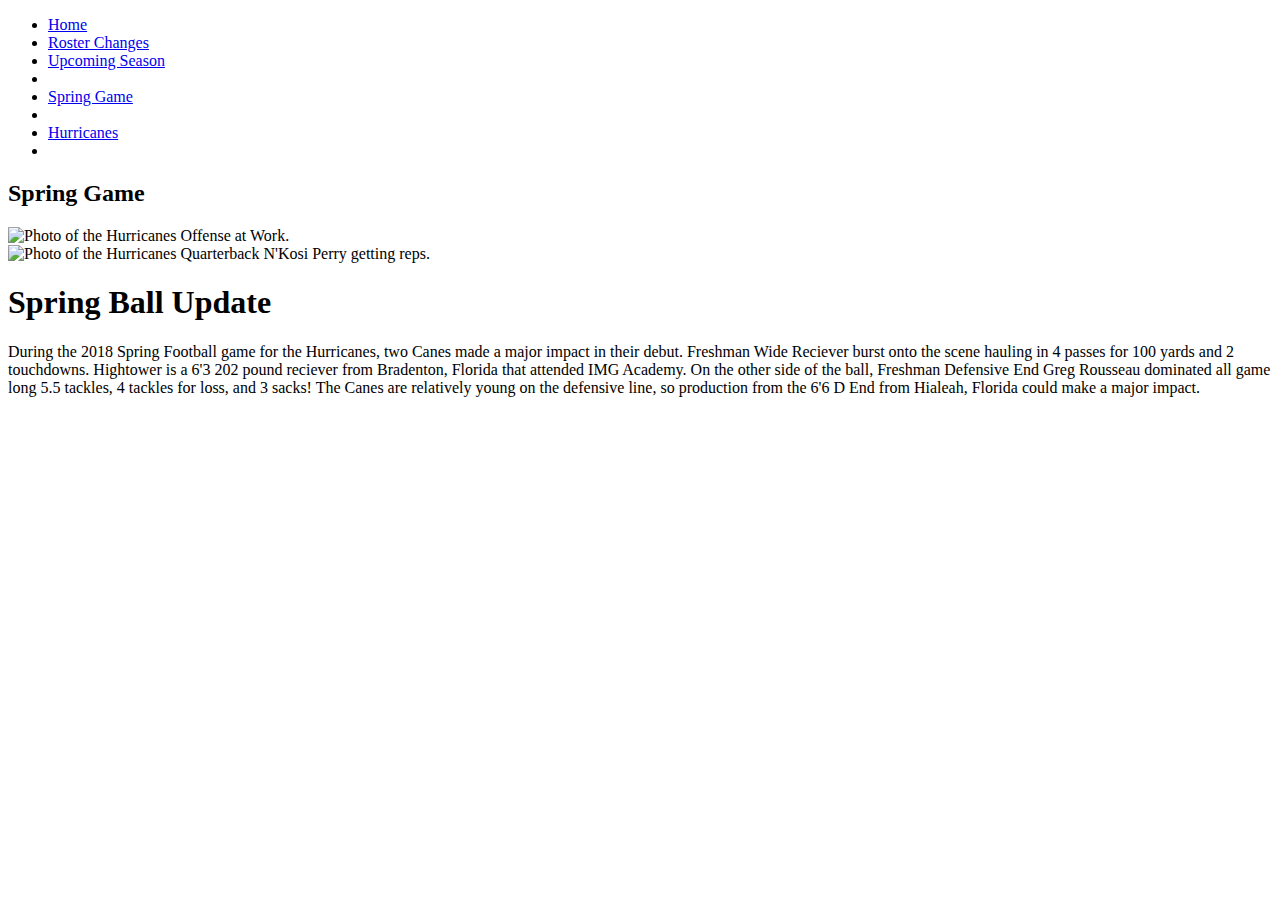
==== picturespage.html @ 225ff12a "deleted a thing" ====
<!DOCTYPE HTML>

<head>
  <title>Miami Hurricanes Football</title>
  <meta charset="utf-8">
  <meta name="author" content="Anthony">
  <meta name="keywords" content="Responsive site">
  <link rel="stylesheet" type="text/css" href="responsivesite.css" media="only screen and (min-width: 960px)">
  <link rel="stylesheet" type="text/css" href="mobile.css" media="only screen and (max-width: 959px)">
</head>

<header>
<nav>
  <ul>
    <li><a href="index.html">Home</a></li>
    <li><a href="roster.html">Roster Changes</a></li>
    <li><a href="season.html">Upcoming Season</a><li>
    <li><a href="picturespage.html">Spring Game</a><li>
    <li><a href="canes.html">Hurricanes</a><li>
  </ul>
</nav>

</header>

<body>

<main>
  <h2>Spring Game</h2>
<div class="boxes">
  <img src="springgame1.jpg" alt="Photo of the Hurricanes Offense at Work." />
</div>

<div class="boxes">
  <img src="springgame2.jpg" alt="Photo of the Hurricanes Quarterback N'Kosi Perry getting reps." />
</div>

<div class="box"><h1>Spring Ball Update</h1><p>During the 2018 Spring Football game for the Hurricanes, two Canes made a major impact in their debut. Freshman Wide Reciever burst onto the scene hauling in 4 passes for 100 yards and 2 touchdowns. Hightower is a 6'3 202 pound reciever from Bradenton, Florida that attended IMG Academy. On the other side of the ball, Freshman Defensive End Greg Rousseau dominated all game long 5.5 tackles, 4 tackles for loss, and 3 sacks! The Canes are relatively young on the defensive line, so production from the 6'6 D End from Hialeah, Florida could make a major impact.</p> </div>









</main>

    <footer> </footer>

</body>


</html>
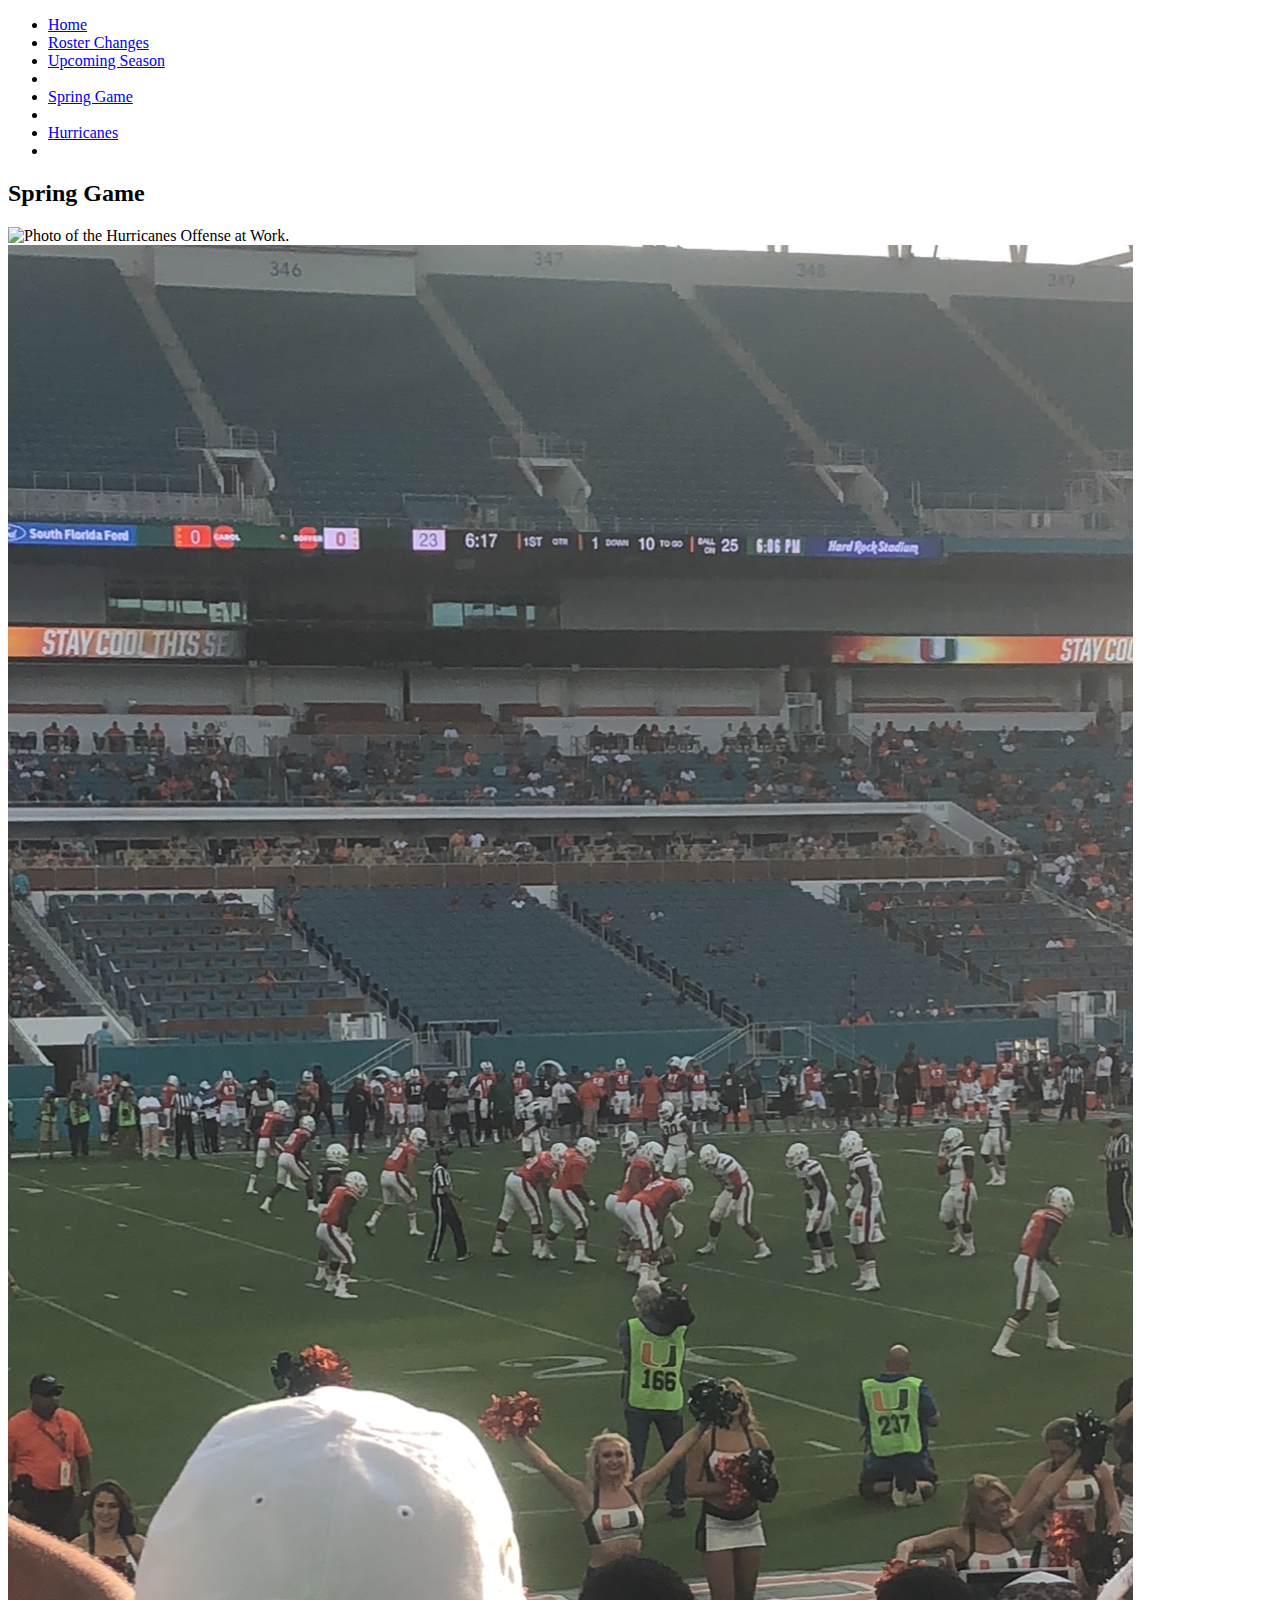
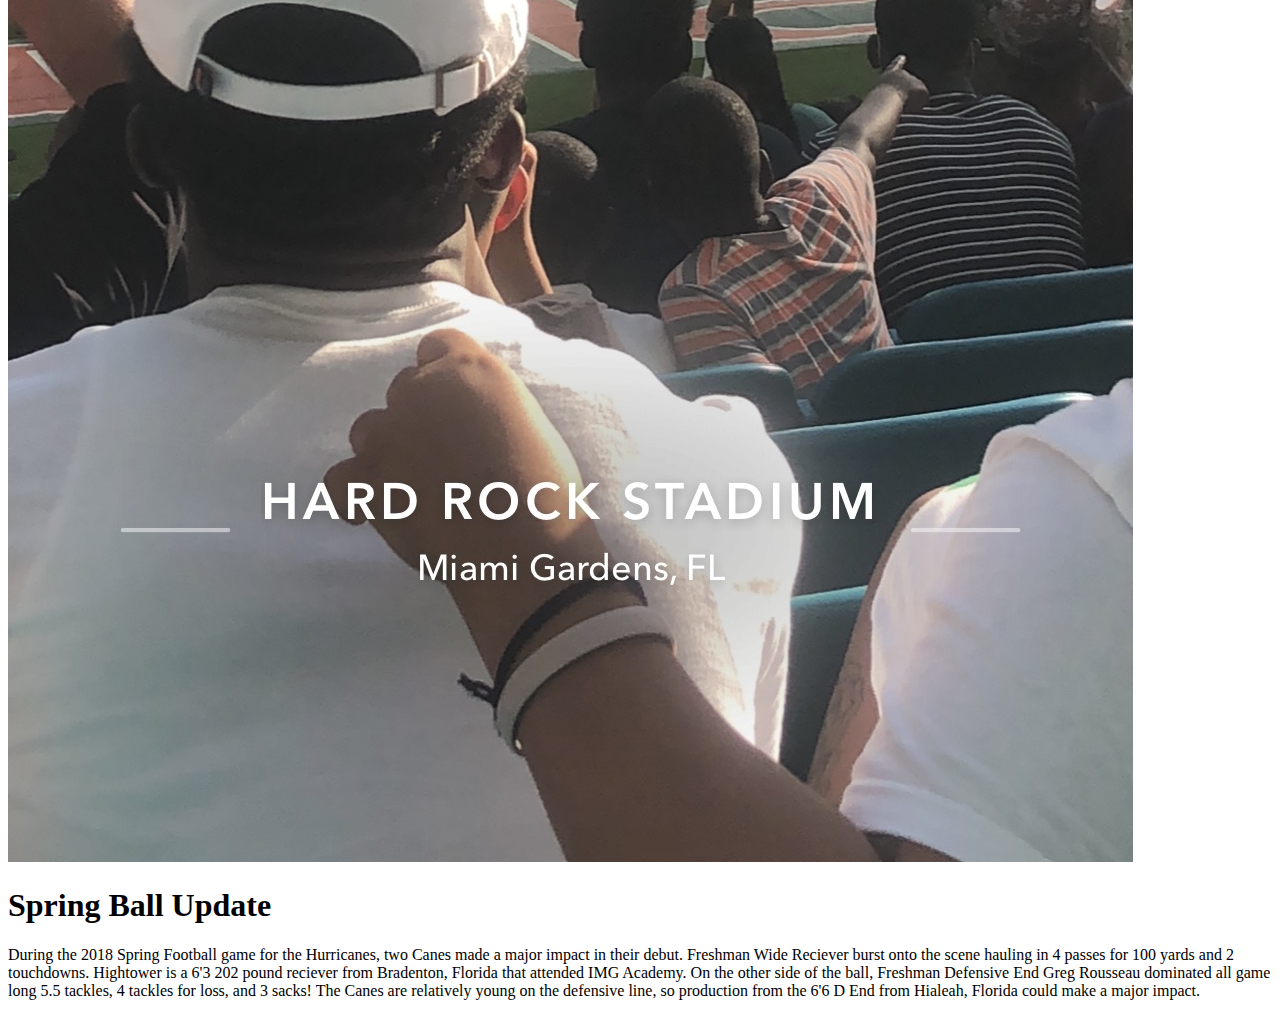
==== commit 7f842f4e: "changed another file name" ====
--- a/picturespage.html
+++ b/picturespage.html
@@ -27,11 +27,11 @@
 <main>
   <h2>Spring Game</h2>
 <div class="boxes">
-  <img src="springgame1.jpg" alt="Photo of the Hurricanes Offense at Work." />
+  <img src="spring1.JPG" alt="Photo of the Hurricanes Offense at Work." />
 </div>
 
 <div class="boxes">
-  <img src="springgame2.jpg" alt="Photo of the Hurricanes Quarterback N'Kosi Perry getting reps." />
+  <img src="spring2.JPG" alt="Photo of the Hurricanes Quarterback N'Kosi Perry getting reps." />
 </div>
 
 <div class="box"><h1>Spring Ball Update</h1><p>During the 2018 Spring Football game for the Hurricanes, two Canes made a major impact in their debut. Freshman Wide Reciever burst onto the scene hauling in 4 passes for 100 yards and 2 touchdowns. Hightower is a 6'3 202 pound reciever from Bradenton, Florida that attended IMG Academy. On the other side of the ball, Freshman Defensive End Greg Rousseau dominated all game long 5.5 tackles, 4 tackles for loss, and 3 sacks! The Canes are relatively young on the defensive line, so production from the 6'6 D End from Hialeah, Florida could make a major impact.</p> </div>
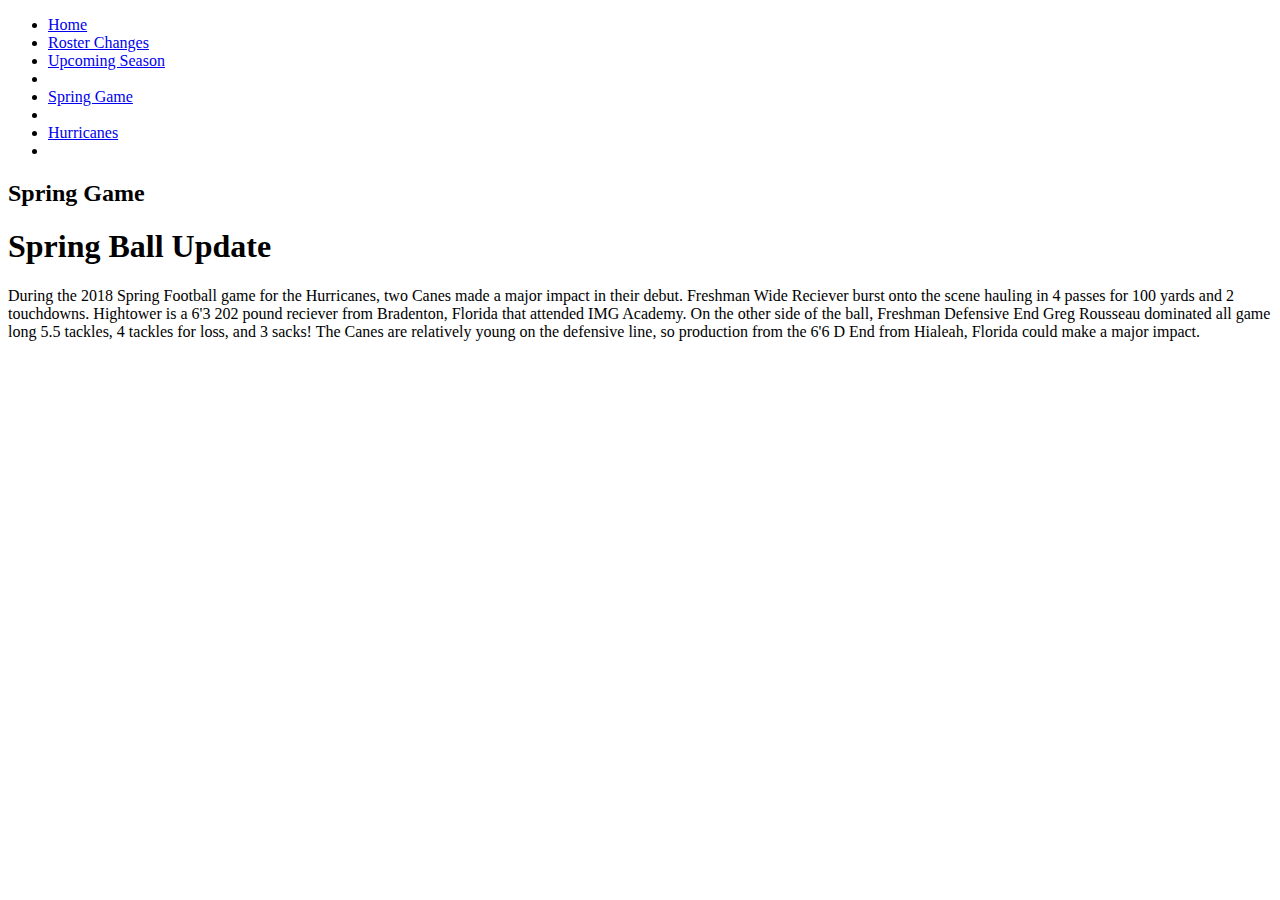
==== commit cc248da7: "change" ====
--- a/picturespage.html
+++ b/picturespage.html
@@ -27,11 +27,11 @@
 <main>
   <h2>Spring Game</h2>
 <div class="boxes">
-  <img src="spring1.JPG" alt="Photo of the Hurricanes Offense at Work." />
+  <img2 src="spring1.JPG" alt="Photo of the Hurricanes Offense at Work." />
 </div>
 
 <div class="boxes">
-  <img src="spring2.JPG" alt="Photo of the Hurricanes Quarterback N'Kosi Perry getting reps." />
+  <img2 src="spring2.JPG" alt="Photo of the Hurricanes Quarterback N'Kosi Perry getting reps." />
 </div>
 
 <div class="box"><h1>Spring Ball Update</h1><p>During the 2018 Spring Football game for the Hurricanes, two Canes made a major impact in their debut. Freshman Wide Reciever burst onto the scene hauling in 4 passes for 100 yards and 2 touchdowns. Hightower is a 6'3 202 pound reciever from Bradenton, Florida that attended IMG Academy. On the other side of the ball, Freshman Defensive End Greg Rousseau dominated all game long 5.5 tackles, 4 tackles for loss, and 3 sacks! The Canes are relatively young on the defensive line, so production from the 6'6 D End from Hialeah, Florida could make a major impact.</p> </div>
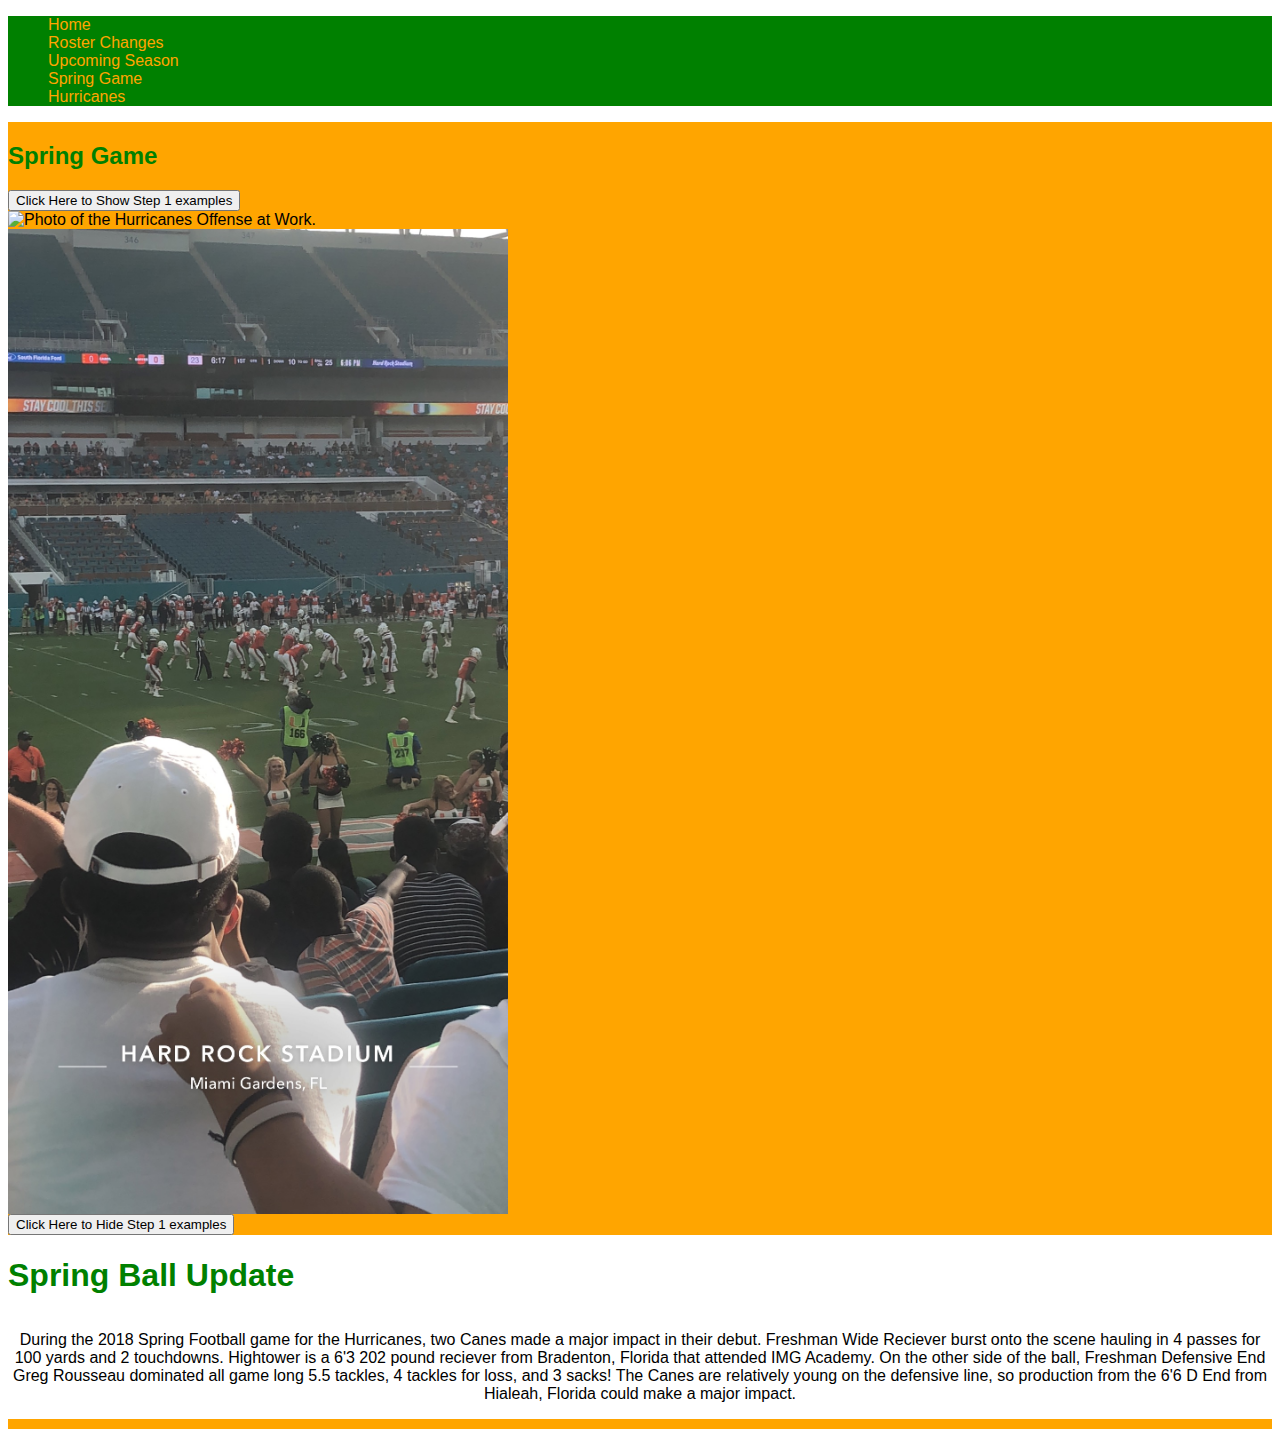
==== commit d2b4e4c8: "changes" ====
--- a/picturespage.html
+++ b/picturespage.html
@@ -26,13 +26,10 @@
 
 <main>
   <h2>Spring Game</h2>
-<div class="boxes">
-  <img2 src="spring1.JPG" alt="Photo of the Hurricanes Offense at Work." />
-</div>
-
-<div class="boxes">
-  <img2 src="spring2.JPG" alt="Photo of the Hurricanes Quarterback N'Kosi Perry getting reps." />
-</div>
+  <div id="show"><button>Click Here to Show Step 1 examples</button></div>
+  <img src="spring1.JPG" class="imageone" alt="Photo of the Hurricanes Offense at Work."/>
+  <img src="spring2.JPG" class="imagetwo" alt="Photo of the Hurricanes Quarterback N'Kosi Perry getting reps."/>
+  <div id="hide"><button>Click Here to Hide Step 1 examples</button></div>
 
 <div class="box"><h1>Spring Ball Update</h1><p>During the 2018 Spring Football game for the Hurricanes, two Canes made a major impact in their debut. Freshman Wide Reciever burst onto the scene hauling in 4 passes for 100 yards and 2 touchdowns. Hightower is a 6'3 202 pound reciever from Bradenton, Florida that attended IMG Academy. On the other side of the ball, Freshman Defensive End Greg Rousseau dominated all game long 5.5 tackles, 4 tackles for loss, and 3 sacks! The Canes are relatively young on the defensive line, so production from the 6'6 D End from Hialeah, Florida could make a major impact.</p> </div>
 
--- a/responsivesite.css
+++ b/responsivesite.css
@@ -0,0 +1,98 @@
+.container{
+  width:80%;
+  margin: 0 auto;
+  display: grid;
+  grid-template-areas: "header"
+                       "main"
+                       "footer"
+  grid-template-rows: 1fr 1fr 1fr;
+  grid-template-columns: 100%;
+
+}
+
+body{
+  font-family: sans-serif;
+}
+
+header{
+  background-color: green;
+}
+
+main{
+  display: grid;
+  background-color: orange;
+}
+
+nav{
+  grid-area: nav;
+  color: green;
+}
+
+nav ul li{
+  list-style: none;
+}
+
+nav ul li{
+  text-decoration: none;
+  color: inherit;
+}
+
+nav ul li a:hover{
+  color:black
+}
+
+.box{
+  background-color: white;
+  grid-area: col2 col2;
+  display: grid;
+
+}
+
+footer{
+  background-color: orange;
+  padding-top: 10px;
+  text-align: center;
+}
+
+a{
+  text-decoration: none;
+  color: orange
+}
+
+a:hover{
+  color: green;
+}
+.appear{
+  display: none;
+}
+.togglebox{
+  display: none;
+}
+#title{
+  color: black
+  background-color: orange;
+}
+
+p{
+  text-align: center;
+  border: black;
+}
+
+img{
+    height: : 500px;
+    width: 500px;
+}
+
+.boxes {
+  display: grid;
+  display: inline-grid;
+}
+
+
+h1{
+  color: green;
+}
+
+h2{
+  color: green;
+}
--- a/mobile.css
+++ b/mobile.css
@@ -0,0 +1,60 @@
+@import "responsivesite.css";
+
+.container{
+  width:80%;
+  margin: 0 auto;
+  display: grid;
+  grid-template-areas: "header"
+                       "main"
+                       "footer"
+  grid-template-rows: 1fr 1fr 1fr;
+  grid-template-columns: 100%;
+}
+
+/* main{
+  grid-area: main;
+  background-color: green;
+  display: grid;
+  grid-template-areas: "box";
+  grid-template-rows: 1fr 1fr;
+  grid-template-columns: 1fr;
+  padding-bottom: 20px;
+} */
+
+main{
+  background-color: green
+}
+
+nav{
+  background-color: orange;
+}
+
+a{
+  color: green;
+}
+
+h1{
+  color: orange;
+}
+
+nav ul li a:hover{
+  color:black;
+}
+
+nav ul li{
+  list-style: none;
+}
+
+
+h2{
+  color: orange;
+}
+
+img{
+  height: : 250px;
+  width: 250px;
+}
+
+.boxes{
+  display: inline-grid;
+}
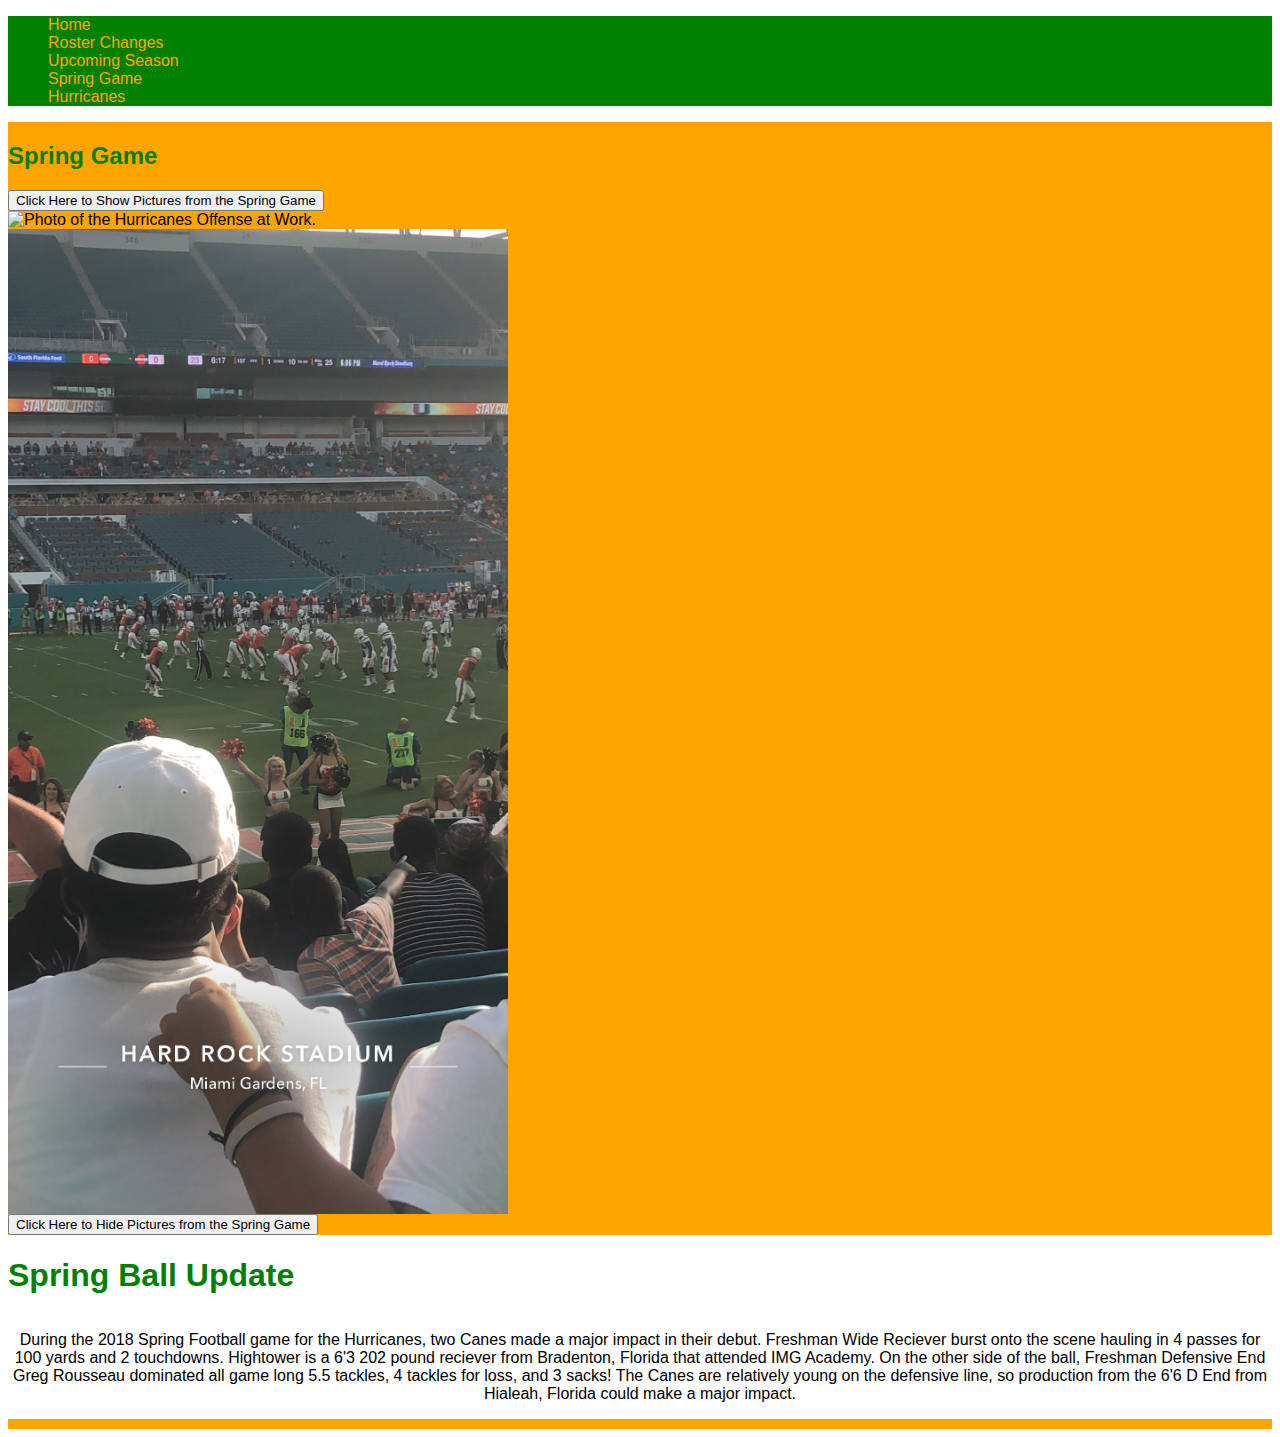
==== commit 5d1b326a: "pic" ====
--- a/picturespage.html
+++ b/picturespage.html
@@ -7,6 +7,8 @@
   <meta name="keywords" content="Responsive site">
   <link rel="stylesheet" type="text/css" href="responsivesite.css" media="only screen and (min-width: 960px)">
   <link rel="stylesheet" type="text/css" href="mobile.css" media="only screen and (max-width: 959px)">
+  <script src="https://ajax.googleapis.com/ajax/libs/jquery/3.2.1/jquery.min.js"></script>
+  <script src="script.js"></script>
 </head>
 
 <header>
@@ -26,10 +28,10 @@
 
 <main>
   <h2>Spring Game</h2>
-  <div id="show"><button>Click Here to Show Step 1 examples</button></div>
+  <div id="show"><button>Click Here to Show Pictures from the Spring Game</button></div>
   <img src="spring1.JPG" class="imageone" alt="Photo of the Hurricanes Offense at Work."/>
   <img src="spring2.JPG" class="imagetwo" alt="Photo of the Hurricanes Quarterback N'Kosi Perry getting reps."/>
-  <div id="hide"><button>Click Here to Hide Step 1 examples</button></div>
+  <div id="hide"><button>Click Here to Hide Pictures from the Spring Game</button></div>
 
 <div class="box"><h1>Spring Ball Update</h1><p>During the 2018 Spring Football game for the Hurricanes, two Canes made a major impact in their debut. Freshman Wide Reciever burst onto the scene hauling in 4 passes for 100 yards and 2 touchdowns. Hightower is a 6'3 202 pound reciever from Bradenton, Florida that attended IMG Academy. On the other side of the ball, Freshman Defensive End Greg Rousseau dominated all game long 5.5 tackles, 4 tackles for loss, and 3 sacks! The Canes are relatively young on the defensive line, so production from the 6'6 D End from Hialeah, Florida could make a major impact.</p> </div>
 
